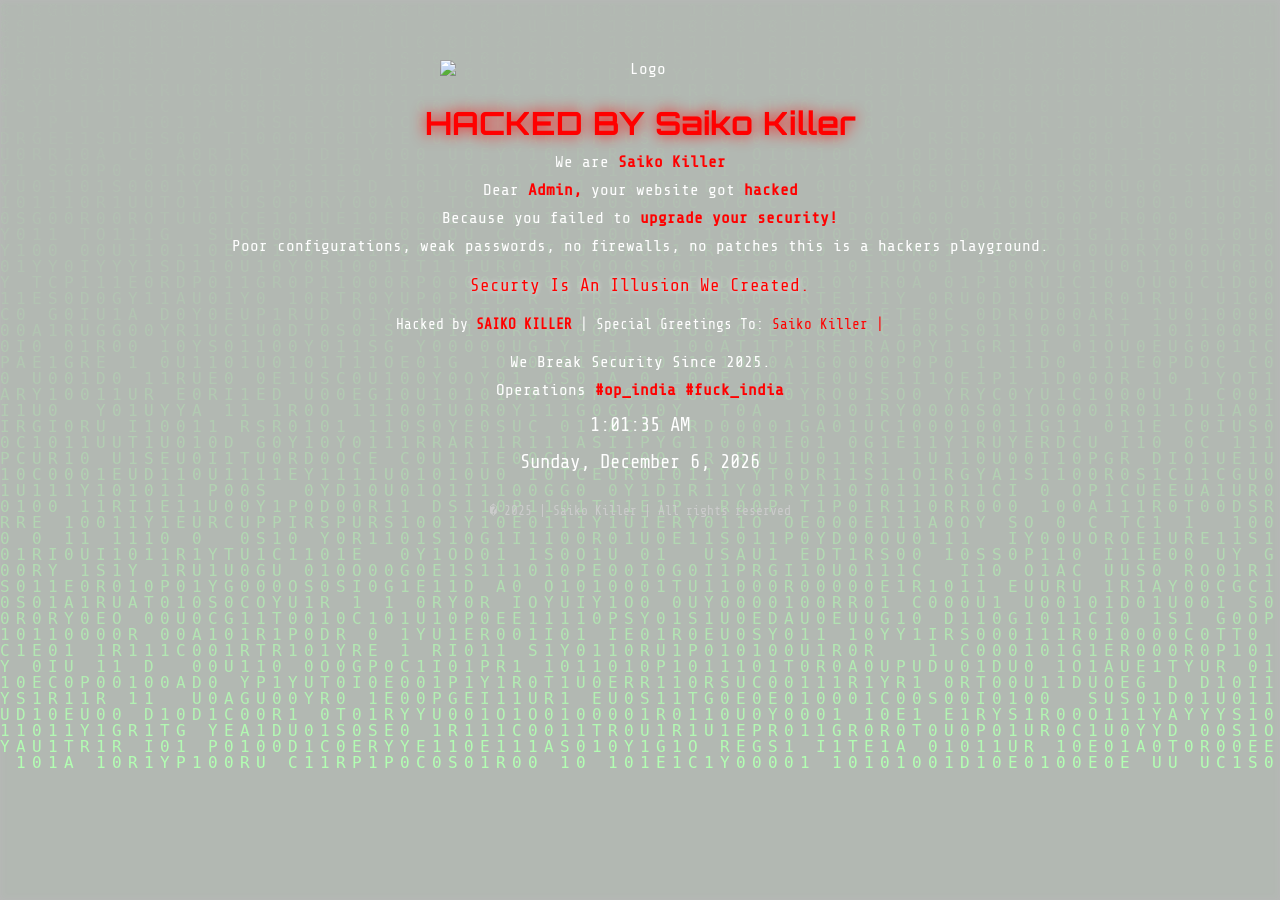
==== Hacked.html @ 14250aa6 "Add files via upload" ====
<!DOCTYPE html>
<html lang="en">
<head>
  <meta charset="UTF-8">
  <title>Hacked By Saiko Killer</title>
  <meta name="viewport" content="width=device-width, initial-scale=1.0">
  <meta name="description" content="Pwned by Saiko Killer 👑.">
  <meta property="og:title" content="Hacked By Saiko Killer 👑">
  <meta property="og:description" content="This site has been defaced by Saiko Killer 👑.">
  <meta property="og:image" content="https://j.top4top.io/p_3569bgwi82.jpg">
  <meta name="theme-color" content="#ff0000">
  <link rel="icon" href="https://j.top4top.io/p_3569bgwi82.jpg" type="image/png">
  <link rel="shortcut icon" href="https://j.top4top.io/p_3569bgwi82.jpg" type="image/x-icon">
  <link href="https://fonts.googleapis.com/css2?family=Orbitron:wght@600&family=Share+Tech+Mono&display=swap" rel="stylesheet">

  <style>
    html, body {
      margin: 0;
      padding: 0;
      width: 100%;
      min-height: 100%;
      font-family: 'Share Tech Mono', monospace;
      background: url('https://k.top4top.io/p_3490c2wv80.jpg') no-repeat center center fixed;
      background-size: cover;
      color: white;
      display: flex;
      flex-direction: column;
      justify-content: flex-start;
      align-items: center;
      overflow-y: auto;
      animation: lightning 5s infinite;
    }

    @keyframes lightning {
      0%, 97%, 100% { filter: brightness(1); }
      98% { filter: brightness(3); }
      99% { filter: brightness(0.2); }
    }

    canvas {
      position: fixed;
      top: 0;
      left: 0;
      z-index: 1;
      opacity: 0.3;
      pointer-events: none;
      filter: drop-shadow(0 0 3px #0f0);
    }

    .content {
      position: relative;
      z-index: 2;
      text-align: center;
      padding: 60px 20px 40px;
      max-width: 95vw;
      width: 100%;
      box-sizing: border-box;
    }

    img.logo {
      width: clamp(300px, 50vw, 400px); /* Mas malaking sukat */
      max-width: 90vw;
      display: block;
      margin: 0 auto 25px;
      object-fit: contain;
    }

    h1 {
      font-family: 'Orbitron', sans-serif;
      font-size: 2rem;
      margin: 10px 0;
      animation: glitch 1.5s infinite;
      color: red;
      text-shadow: 0 0 15px red;
    }

    @keyframes glitch {
      0% { transform: translate(0); }
      20% { transform: translate(-2px, 2px); }
      40% { transform: translate(-2px, -2px); }
      60% { transform: translate(2px, 2px); }
      80% { transform: translate(2px, -2px); }
      100% { transform: translate(0); }
    }

    p {
      font-size: 1rem;
      margin: 10px 0;
    }

    .highlight {
      color: red;
      font-weight: bold;
    }

    .tagline {
      margin-top: 20px;
      font-size: 1.1rem;
      color: red;
      text-shadow: 0 0 5px white;
    }

    .marquee-container {
      margin: 20px auto;
      overflow: hidden;
      white-space: nowrap;
    }

    .marquee-text {
      display: inline-block;
      animation: scroll-left 35s linear infinite;
      font-size: 0.9rem;
    }

    @keyframes scroll-left {
      0% { transform: translateX(100%); }
      100% { transform: translateX(-100%); }
    }

    .buttons {
      margin-top: 25px;
    }

    .btn {
      padding: 10px 20px;
      margin: 10px;
      border: 2px solid red;
      background-color: rgba(255, 0, 0, 0.1);
      backdrop-filter: blur(3px);
      color: white;
      font-family: 'Orbitron', sans-serif;
      font-size: 1rem;
      cursor: pointer;
      transition: 0.3s;
      box-shadow: 0 0 10px red;
    }

    .btn:hover {
      background: red;
      color: black;
    }

    .footer {
      font-size: 0.8rem;
      color: #ccc;
      margin-top: 30px;
    }

    #clock, #date {
      margin-top: 15px;
      font-size: 1.2rem;
    }

    @media (max-width: 600px) {
      h1 { font-size: 1.4rem; }
      p, .tagline, .btn { font-size: 0.9rem; }
      img.logo {
        width: clamp(250px, 50vw, 300px); /* Adjusted para sa mas maliit na screen */
      }
    }
  </style>
</head>

<body oncontextmenu="return false;" onkeydown="return false;" onmousedown="return false;">
  <script>alert('Hacked By Saiko Killer ');</script>

  <!-- Matrix Rain Canvas -->
  <canvas id="matrixCanvas"></canvas>

  <!-- Audio Player -->
  <audio id="lagu" src="https://h.top4top.io/m_3517vcucy0.mp3" autoplay loop></audio>

  <!-- Fix for Mobile Audio Autoplay -->
  <script>
    document.addEventListener('DOMContentLoaded', function () {
      const audio = document.getElementById('lagu');
      const playAudio = () => {
        audio.play().catch(() => {});
        document.removeEventListener('click', playAudio);
      };
      document.addEventListener('click', playAudio);
    });
  </script>

  <!-- Main Content -->
  <div class="content">
    <img src="https://j.top4top.io/p_3569bgwi82.jpg" class="logo" alt="Logo">
    <h1>HACKED BY Saiko Killer </h1>

    <p>We are <span class="highlight">Saiko Killer</span></p>
    <p>Dear <span class="highlight">Admin,</span> your website got <span class="highlight">hacked</span></p>
    <p>Because you failed to <span class="highlight">upgrade your security!</span></p>
    <p>Poor configurations, weak passwords, no firewalls, no patches this is a hackers playground.</p>

    <div class="tagline">Securty Is An Illusion We Created.</div>

    <div class="marquee-container">
      <div class="marquee-text">
        Hacked by <span class="highlight">SAIKO KILLER</span> | Special Greetings To: 
        <span style="color:red;">
          Saiko Killer |
        </span>
      </div>
    </div>
<p>We Break Security Since 2025.</p>
<p>Operations<span class="highlight"> #op_india #fuck_india </span></p>
    <div id="clock"></div>
    <div id="date"></div>

    <div class="footer">� 2025 | Saiko Killer  | All rights reserved</div>
  </div>

  <!-- Clock Script -->
  <script>
    function showTime() {
      const now = new Date();
      let h = now.getHours();
      const m = now.getMinutes().toString().padStart(2, '0');
      const s = now.getSeconds().toString().padStart(2, '0');
      const ampm = h >= 12 ? 'PM' : 'AM';
      h = h % 12 || 12;
      document.getElementById('clock').textContent = `${h}:${m}:${s} ${ampm}`;
      const options = { weekday: 'long', year: 'numeric', month: 'long', day: 'numeric' };
      document.getElementById('date').textContent = now.toLocaleDateString('en-US', options);
    }
    setInterval(showTime, 500);
  </script>

  <!-- Matrix Rain Script -->
  <script>
    const canvas = document.getElementById('matrixCanvas');
    const ctx = canvas.getContext('2d');
    const fontSize = 16;
    let drops = [];

    function initMatrix() {
      canvas.width = window.innerWidth;
      canvas.height = window.innerHeight;
      const columns = canvas.width / fontSize;
      drops = Array.from({ length: columns }).fill(1);
    }

    function drawMatrix() {
      ctx.fillStyle = "rgba(0, 0, 0, 0.05)";
      ctx.fillRect(0, 0, canvas.width, canvas.height);

      ctx.fillStyle = "#0F0";
      ctx.font = `${fontSize}px monospace`;

      const binaryMessage = "010101010101 UPGRADE YOUR SECURITY 010101010101";
      const chars = binaryMessage.split("");

      for (let i = 0; i < drops.length; i++) {
        const text = chars[Math.floor(Math.random() * chars.length)];
        ctx.fillText(text, i * fontSize, drops[i] * fontSize);

        if (drops[i] * fontSize > canvas.height && Math.random() > 0.975) {
          drops[i] = 0;
        }

        drops[i]++;
      }
    }

    initMatrix();
    setInterval(drawMatrix, 33);
    window.addEventListener('resize', initMatrix);
  </script>
</body>
</html>
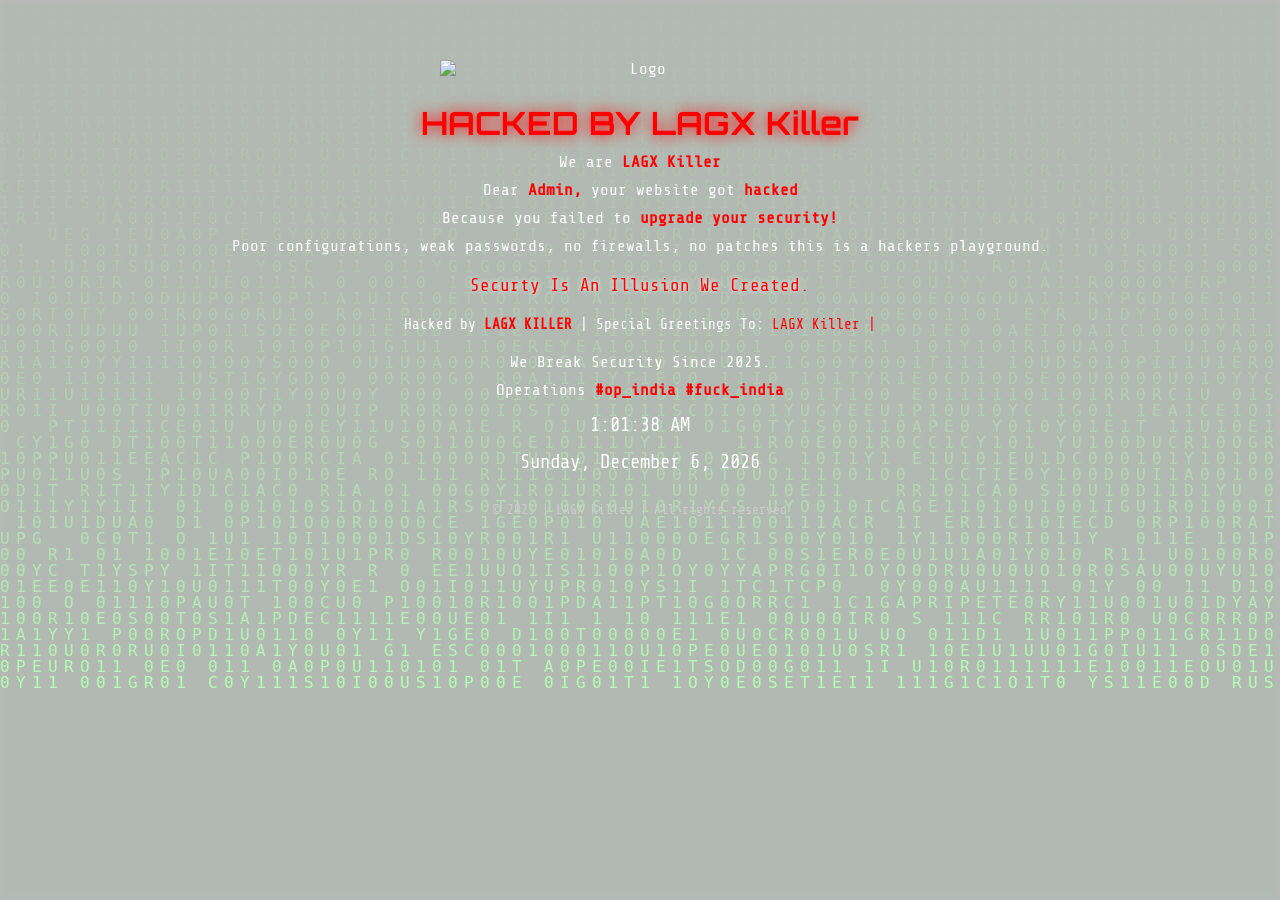
==== commit 492fd015: "Update Hacked.html" ====
--- a/Hacked.html
+++ b/Hacked.html
@@ -3,11 +3,11 @@
 <html lang="en">
 <head>
   <meta charset="UTF-8">
-  <title>Hacked By Saiko Killer</title>
+  <title>Hacked By LAGX Killer</title>
   <meta name="viewport" content="width=device-width, initial-scale=1.0">
-  <meta name="description" content="Pwned by Saiko Killer 👑.">
-  <meta property="og:title" content="Hacked By Saiko Killer 👑">
-  <meta property="og:description" content="This site has been defaced by Saiko Killer 👑.">
+  <meta name="description" content="Pwned by LAGX Killer ðŸ‘‘.">
+  <meta property="og:title" content="Hacked By LAGX Killer ðŸ‘‘">
+  <meta property="og:description" content="This site has been defaced by LAGX Killer ðŸ‘‘.">
   <meta property="og:image" content="https://j.top4top.io/p_3569bgwi82.jpg">
   <meta name="theme-color" content="#ff0000">
   <link rel="icon" href="https://j.top4top.io/p_3569bgwi82.jpg" type="image/png">
@@ -163,7 +163,7 @@
 </head>
 
 <body oncontextmenu="return false;" onkeydown="return false;" onmousedown="return false;">
-  <script>alert('Hacked By Saiko Killer ');</script>
+  <script>alert('Hacked By LAGX Killer ');</script>
 
   <!-- Matrix Rain Canvas -->
   <canvas id="matrixCanvas"></canvas>
@@ -186,9 +186,9 @@
   <!-- Main Content -->
   <div class="content">
     <img src="https://j.top4top.io/p_3569bgwi82.jpg" class="logo" alt="Logo">
-    <h1>HACKED BY Saiko Killer </h1>
-
-    <p>We are <span class="highlight">Saiko Killer</span></p>
+    <h1>HACKED BY LAGX Killer </h1>
+
+    <p>We are <span class="highlight">LAGX Killer</span></p>
     <p>Dear <span class="highlight">Admin,</span> your website got <span class="highlight">hacked</span></p>
     <p>Because you failed to <span class="highlight">upgrade your security!</span></p>
     <p>Poor configurations, weak passwords, no firewalls, no patches this is a hackers playground.</p>
@@ -197,9 +197,9 @@
 
     <div class="marquee-container">
       <div class="marquee-text">
-        Hacked by <span class="highlight">SAIKO KILLER</span> | Special Greetings To: 
+        Hacked by <span class="highlight">LAGX KILLER</span> | Special Greetings To: 
         <span style="color:red;">
-          Saiko Killer |
+          LAGX Killer |
         </span>
       </div>
     </div>
@@ -208,7 +208,7 @@
     <div id="clock"></div>
     <div id="date"></div>
 
-    <div class="footer">� 2025 | Saiko Killer  | All rights reserved</div>
+    <div class="footer">© 2025 | LAGX Killer  | All rights reserved</div>
   </div>
 
   <!-- Clock Script -->
@@ -268,4 +268,4 @@
     window.addEventListener('resize', initMatrix);
   </script>
 </body>
-</html>+</html>
